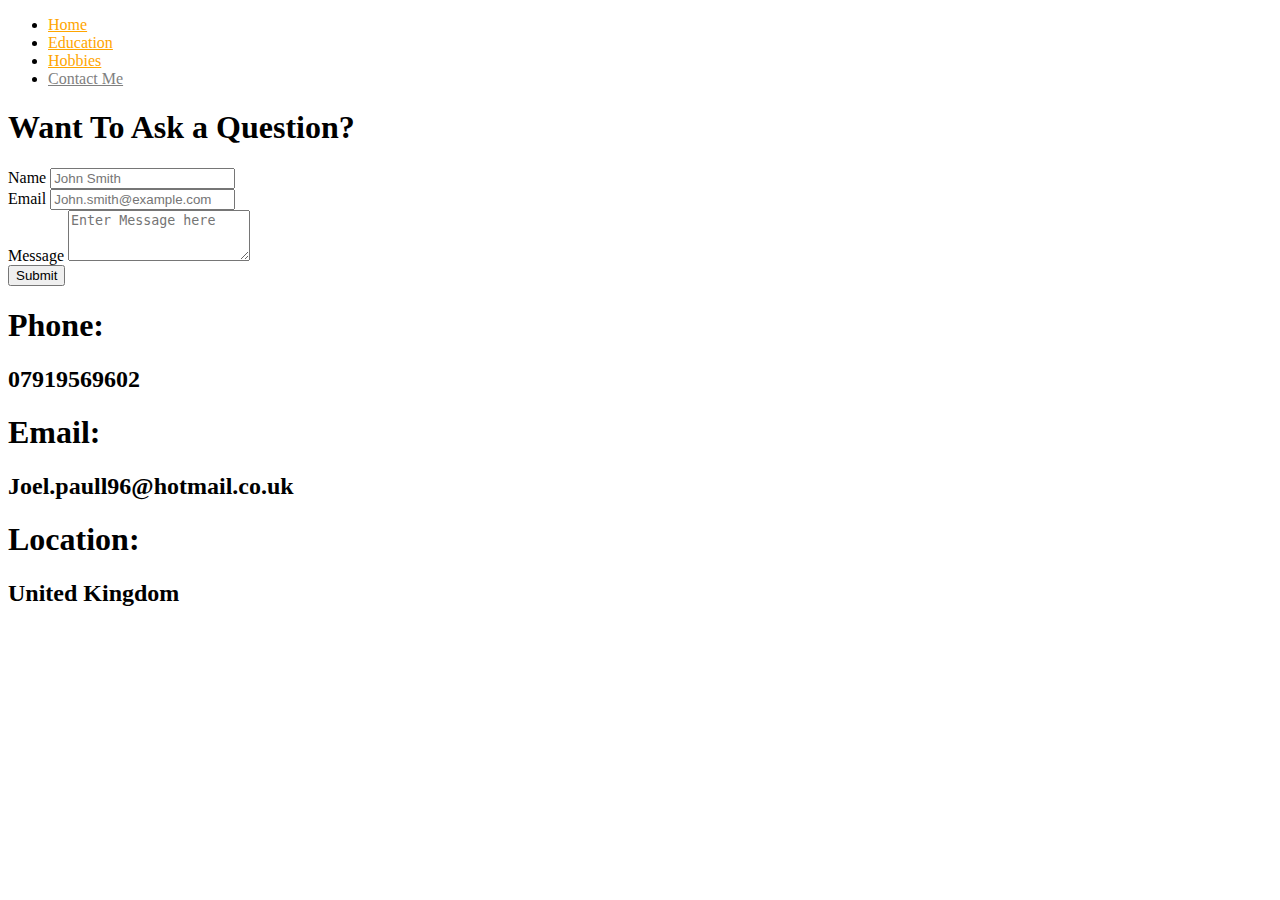
==== contact_me.html @ 49478a06 "Rename homepage/contact_me.html to contact_me.html" ====
<!DOCTYPE html>

<html lang="en">
    <head>
        <link href="https://cdn.jsdelivr.net/npm/bootstrap@5.0.2/dist/css/bootstrap.min.css" rel="stylesheet" integrity="sha384-EVSTQN3/azprG1Anm3QDgpJLIm9Nao0Yz1ztcQTwFspd3yD65VohhpuuCOmLASjC" crossorigin="anonymous">
        <script src="https://cdn.jsdelivr.net/npm/bootstrap@5.0.2/dist/js/bootstrap.bundle.min.js" integrity="sha384-MrcW6ZMFYlzcLA8Nl+NtUVF0sA7MsXsP1UyJoMp4YLEuNSfAP+JcXn/tWtIaxVXM" crossorigin="anonymous"></script>
        <link href="styles.css" rel="stylesheet">
        <link href='http://fonts.googleapis.com/css?family=Oswald:400,300,700' rel='stylesheet' type='text/css'>
        <meta name="viewport" content="width=device-width, initial-scale=1">
        <title>Joel Paull</title>
    </head>
    <style>
    </style>
    <body>
      <div class= mt-3>
        <nav>
        <ul class="nav custom-navbar-text justify-content-center">
          <li class="nav-item">
            <a href="https://joelpaull-automatic-adventure-jvp449qg56j2qxw4-8080.preview.app.github.dev/index.html#" class="nav-link" style="color:orange">Home</a>
          </li>
          <li class="nav-item">
            <a href="https://joelpaull-automatic-adventure-jvp449qg56j2qxw4-8080.preview.app.github.dev/education.html" class="nav-link" style="color:orange">Education</a>
          </li>
          <li class="nav-item">
            <a href="https://joelpaull-automatic-adventure-jvp449qg56j2qxw4-8080.preview.app.github.dev/hobbies.html" class="nav-link" style="color:orange">Hobbies</a>
          </li>
          <li class="nav-item">
            <a href="https://joelpaull-automatic-adventure-jvp449qg56j2qxw4-8080.preview.app.github.dev/contact_me.html" class="nav-link active" style="color:grey">Contact Me</a>
          </li>
        </ul>
      </nav>
    </div>
    <form id="form1">
    <div  class="split right_contact_me container_contact_me row">
      <div>
        <h1 class="mb-3">Want To Ask a Question?</h1>
      </div>
      <div class="mb-3 column_contact_me">
        <label class="form-label">Name</label>
        <input type="text" class="form-control" id="name_input" placeholder="John Smith">
      </div>
      <div class="mb-3 column_contact_me">
        <label class="form-label">Email
        </label>
        <input type="email" class="form-control" id="email_input" placeholder="John.smith@example.com">
      </div>
      <div class="row center">
        <label class="form-label">Message</label>
        <textarea id="text_input" rows="3" placeholder="Enter Message here"></textarea>
      </div>
    </form>
      <div>
        <button type="submit" form="form1"class="button btn btn-outline mt-3"> Submit </button>
      </div>
    </div>
    <div class ="left right">
      <h1 class="contact"> Phone:</h1>
      <h2 class="contact-details"> 07919569602 </h2>
      <h1 class="contact"> Email:</h1>
      <h2 class="contact-details"> Joel.paull96@hotmail.co.uk </h2>
      <h1 class="contact"> Location:</h1>
      <h2 class="contact-details"> United Kingdom </h2>

    </div>
    </body>
</html>
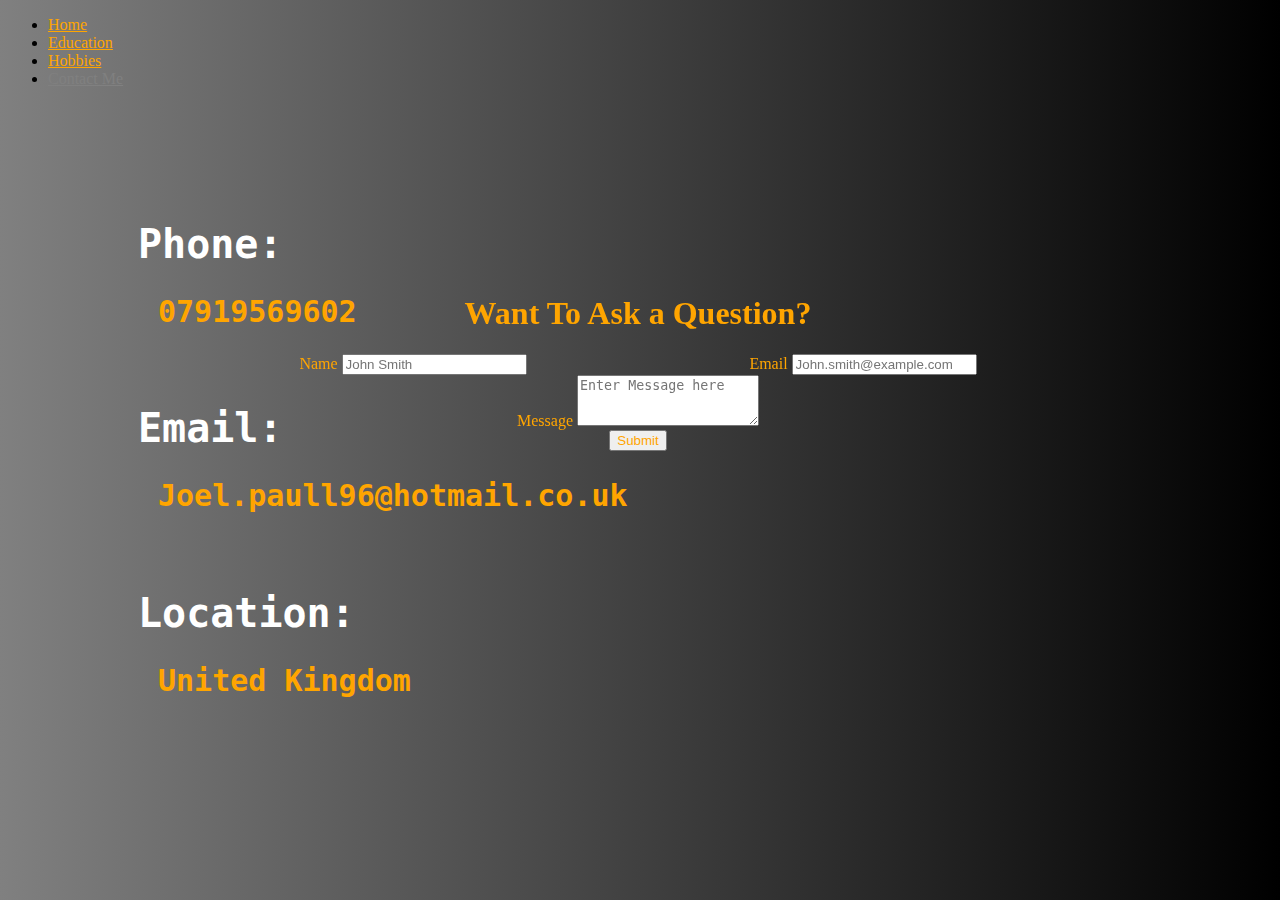
==== commit f960bbf3: "update url for persoanl profile" ====
--- a/contact_me.html
+++ b/contact_me.html
@@ -16,16 +16,16 @@
         <nav>
         <ul class="nav custom-navbar-text justify-content-center">
           <li class="nav-item">
-            <a href="https://joelpaull-automatic-adventure-jvp449qg56j2qxw4-8080.preview.app.github.dev/index.html#" class="nav-link" style="color:orange">Home</a>
+            <a href="https://www.paullj.com/index.html#" class="nav-link" style="color:orange">Home</a>
           </li>
           <li class="nav-item">
-            <a href="https://joelpaull-automatic-adventure-jvp449qg56j2qxw4-8080.preview.app.github.dev/education.html" class="nav-link" style="color:orange">Education</a>
+            <a href="https://www.paullj.com/education.html" class="nav-link" style="color:orange">Education</a>
           </li>
           <li class="nav-item">
-            <a href="https://joelpaull-automatic-adventure-jvp449qg56j2qxw4-8080.preview.app.github.dev/hobbies.html" class="nav-link" style="color:orange">Hobbies</a>
+            <a href="https://www.paullj.com/hobbies.html" class="nav-link" style="color:orange">Hobbies</a>
           </li>
           <li class="nav-item">
-            <a href="https://joelpaull-automatic-adventure-jvp449qg56j2qxw4-8080.preview.app.github.dev/contact_me.html" class="nav-link active" style="color:grey">Contact Me</a>
+            <a href="https://www.paullj.com/contact_me.html" class="nav-link active" style="color:grey">Contact Me</a>
           </li>
         </ul>
       </nav>
--- a/styles.css
+++ b/styles.css
@@ -0,0 +1,160 @@
+.container_center {
+    text-align: center;
+    padding: 15%;
+    color: White;
+    font-size:60px
+}
+
+.form {
+  position: absolute;
+    top: 100px;
+    left: 50px;
+}
+
+.container_contact_me {
+  text-align: center;
+  padding: 15%;
+  color: orange;
+  font-size: medium
+}
+.container_left {
+    text-align: left;
+    padding: 20%;
+    color: orange;
+    font-size:20px
+}
+
+.h1 {
+    font-size:150px;
+    font-family:Andale Mono, monospace;
+}
+
+.body{
+    font-size:18px;
+    font-family: Andale Mono;
+    color: orange;
+}
+  body {
+        background: linear-gradient(to right, grey, black);
+
+  }
+.photo {
+    position: absolute;
+    top: 0px;
+    left: 0px;}
+
+.education-title {
+    color: orange;
+    font-family:Andale Mono, monospace;
+    font-size:40px;
+}
+.education-location {
+    color: orange;
+    font-family:Andale Mono, monospace;
+    font-size:20px;
+    padding-left: 20px
+}
+
+.education {
+    color: white;
+    font-family:Andale Mono, monospace;
+    font-size:25px;
+    padding-top: 10px
+}
+.education-level{
+    font-family:Andale Mono, monospace;
+    font-size:50px;
+    padding-top: 40px
+}
+
+.split {
+    height: 10%;
+    width: 50%;
+    position: fixed;
+    padding-top: 20px;
+  }
+
+  .left {
+    left: 0;
+    padding-top: 40px;
+    padding-left: 250px
+  }
+
+  .right {
+    right:0;
+    padding-top: 40px;
+    padding-left: 130px;
+  }
+  .right_contact_me {
+    right:0;
+    padding-top: 170px;
+    padding-left: 200px;
+    width:900px
+  }
+
+  .far-right {
+    right:0px;
+    top:160px;
+    padding-left: 250px;
+  }
+
+  .logo{
+    padding-top: 30px;
+    padding-left:15px
+  }
+  .logo_git{
+    position: absolute;
+    bottom: 100px;
+    right: 515px;
+    z-index:4
+  }
+  .logo_css{
+    padding-top: 30px;
+    padding-left:22px
+  }
+  .logo_js{
+    padding-top: 30px;
+  }
+
+  .column {
+    float: left;
+    width: 10%;
+  }
+  .column_contact_me {
+    float: left;
+    width: 50%;
+
+  }
+
+  .row_after {
+    padding-top:50px;
+    content: "";
+    clear: both;
+    display: table;
+  }
+
+  .contact-details {
+    color: orange;
+    font-family:Andale Mono, monospace;
+    font-size:30px;
+    padding-left: 20px;
+}
+
+.contact {
+    color: white;
+    font-family:Andale Mono, monospace;
+    font-size:40px;
+    padding-top: 50px}
+
+.button{
+  color:orange
+}
+
+.button:hover{
+  color:white
+}
+
+.center {
+  margin-left: auto;
+  margin-right: auto;
+}
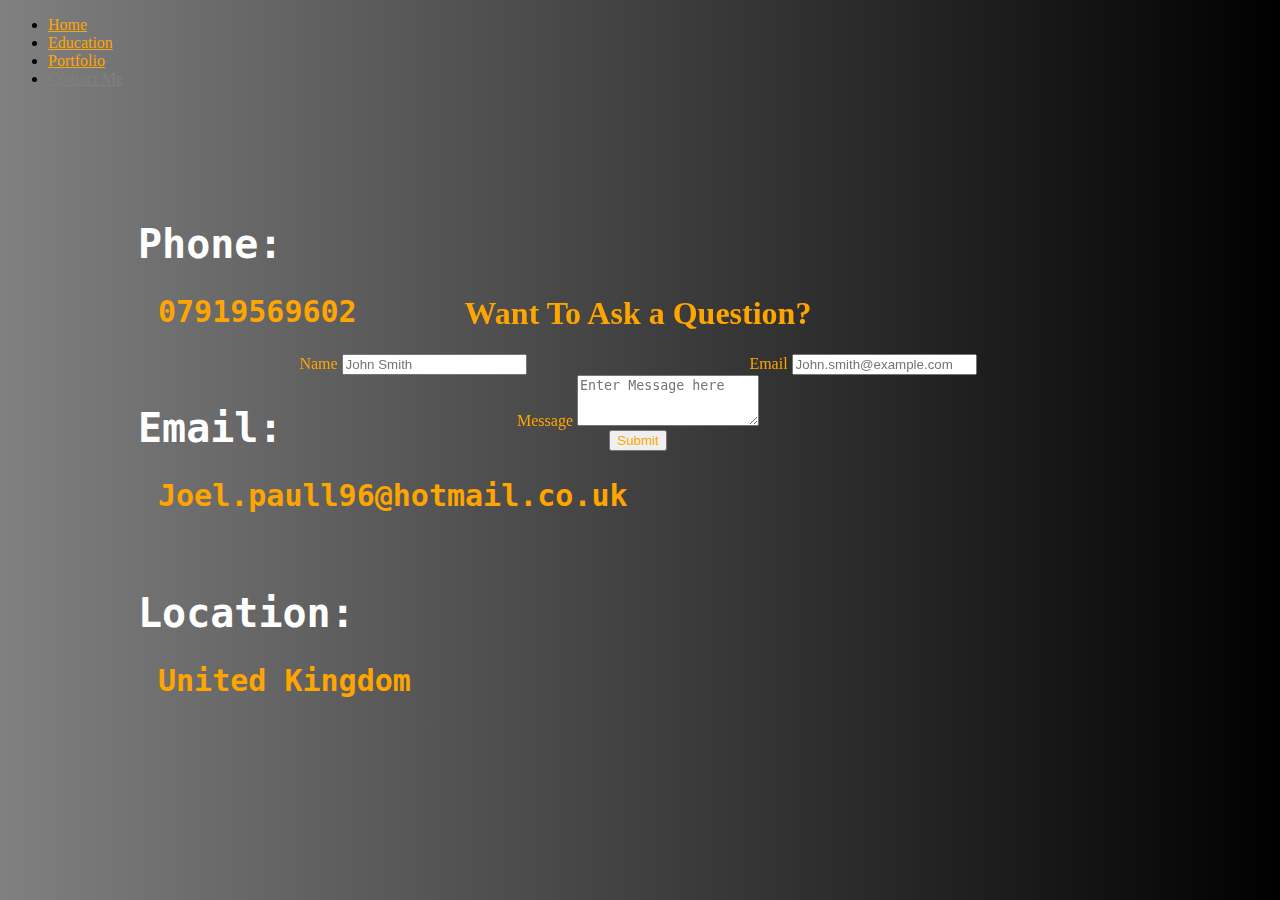
==== commit 97a127ba: "update portfolio tab" ====
--- a/contact_me.html
+++ b/contact_me.html
@@ -16,13 +16,13 @@
         <nav>
         <ul class="nav custom-navbar-text justify-content-center">
           <li class="nav-item">
-            <a href="https://www.paullj.com/index.html#" class="nav-link" style="color:orange">Home</a>
+            <a href="https://www.paullj.com/index.html" class="nav-link" style="color:orange">Home</a>
           </li>
           <li class="nav-item">
             <a href="https://www.paullj.com/education.html" class="nav-link" style="color:orange">Education</a>
           </li>
           <li class="nav-item">
-            <a href="https://www.paullj.com/hobbies.html" class="nav-link" style="color:orange">Hobbies</a>
+            <a href="https://www.paullj.com/portfolio.html" class="nav-link" style="color:orange">Portfolio</a>
           </li>
           <li class="nav-item">
             <a href="https://www.paullj.com/contact_me.html" class="nav-link active" style="color:grey">Contact Me</a>
--- a/styles.css
+++ b/styles.css
@@ -59,12 +59,25 @@
     color: white;
     font-family:Andale Mono, monospace;
     font-size:25px;
-    padding-top: 10px
+    padding-top: 7px
 }
 .education-level{
     font-family:Andale Mono, monospace;
-    font-size:50px;
-    padding-top: 40px
+    font-size:40px;
+    padding-top: 20px
+}
+
+.tech_used{
+  font-family:Andale Mono, monospace;
+  color:orange;
+  font-size:30px;
+  padding-top: 30px;
+}
+.tech {
+  color: white;
+  font-family:Andale Mono, monospace;
+  font-size:20px;
+  padding-top: 20px
 }
 
 .split {
@@ -84,6 +97,16 @@
     right:0;
     padding-top: 40px;
     padding-left: 130px;
+  }
+  .demo_left {
+    left: 0;
+    padding-top: 0px;
+    padding-left: 250px
+  }
+
+  .demo_right {
+    right:0;
+    padding-top: 40px;
   }
   .right_contact_me {
     right:0;
@@ -99,21 +122,15 @@
   }
 
   .logo{
-    padding-top: 30px;
+    padding-top: 20px;
     padding-left:15px
   }
-  .logo_git{
-    position: absolute;
-    bottom: 100px;
-    right: 515px;
-    z-index:4
-  }
   .logo_css{
-    padding-top: 30px;
+    padding-top: 20px;
     padding-left:22px
   }
   .logo_js{
-    padding-top: 30px;
+    padding-top: 20px;
   }
 
   .column {
@@ -127,7 +144,7 @@
   }
 
   .row_after {
-    padding-top:50px;
+    padding-top:40px;
     content: "";
     clear: both;
     display: table;
@@ -158,3 +175,30 @@
   margin-left: auto;
   margin-right: auto;
 }
+
+.portfolio_list {
+  color: white;
+  font-family:Andale Mono, monospace;
+  font-size:15px;
+  padding-top: 10px
+}
+
+.portfolio-title {
+  color: orange;
+  font-family:Andale Mono, monospace;
+  font-size:30px;
+}
+
+.other_projects{
+  color: orange;
+  position: absolute;
+  padding-top: 35%;
+  padding-left: 10%;
+  text-align: center
+
+}
+
+.projects_header{
+  color: white;
+  padding-bottom:5px
+}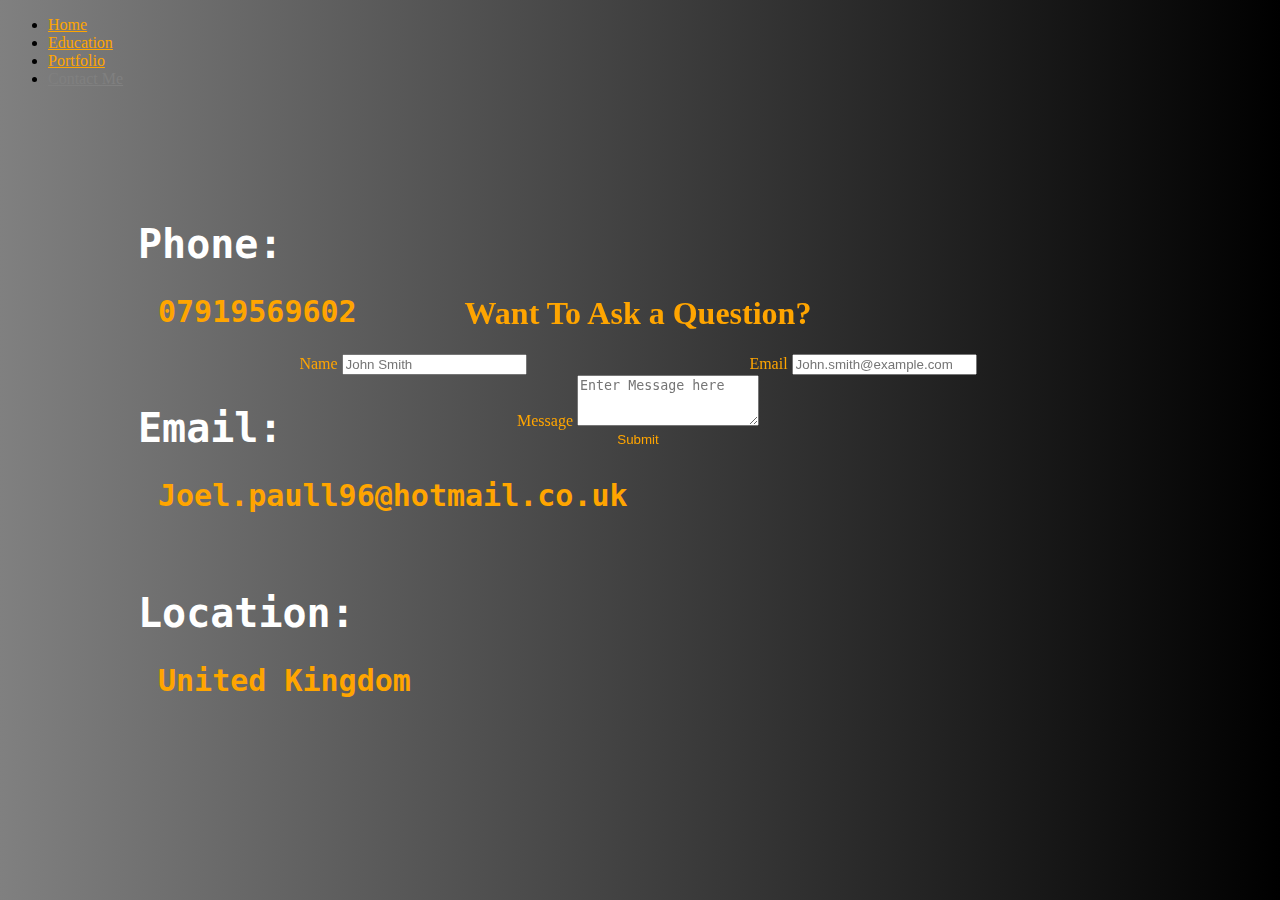
==== commit 6d6972ed: "update links" ====
--- a/contact_me.html
+++ b/contact_me.html
@@ -16,16 +16,16 @@
         <nav>
         <ul class="nav custom-navbar-text justify-content-center">
           <li class="nav-item">
-            <a href="https://www.paullj.com/index.html" class="nav-link" style="color:orange">Home</a>
+            <a href="/index.html" class="nav-link" style="color:orange">Home</a>
           </li>
           <li class="nav-item">
-            <a href="https://www.paullj.com/education.html" class="nav-link" style="color:orange">Education</a>
+            <a href="/education.html" class="nav-link" style="color:orange">Education</a>
           </li>
           <li class="nav-item">
-            <a href="https://www.paullj.com/portfolio.html" class="nav-link" style="color:orange">Portfolio</a>
+            <a href="/portfolio.html" class="nav-link" style="color:orange">Portfolio</a>
           </li>
           <li class="nav-item">
-            <a href="https://www.paullj.com/contact_me.html" class="nav-link active" style="color:grey">Contact Me</a>
+            <a href="/contact_me.html" class="nav-link active" style="color:grey">Contact Me</a>
           </li>
         </ul>
       </nav>
--- a/styles.css
+++ b/styles.css
@@ -62,6 +62,7 @@
     padding-top: 7px
 }
 .education-level{
+    padding-top: 5px;
     font-family:Andale Mono, monospace;
     font-size:40px;
     padding-top: 20px
@@ -71,13 +72,12 @@
   font-family:Andale Mono, monospace;
   color:orange;
   font-size:30px;
-  padding-top: 30px;
+  padding-top: 120px;
 }
 .tech {
   color: white;
   font-family:Andale Mono, monospace;
-  font-size:20px;
-  padding-top: 20px
+  font-size:15px;
 }
 
 .split {
@@ -101,7 +101,8 @@
   .demo_left {
     left: 0;
     padding-top: 0px;
-    padding-left: 250px
+    padding-left: 250px;
+    z-index: 2
   }
 
   .demo_right {
@@ -193,12 +194,22 @@
   color: orange;
   position: absolute;
   padding-top: 35%;
-  padding-left: 10%;
-  text-align: center
+  width:100%;
+  text-align: center;
+  z-index:1
 
 }
 
 .projects_header{
   color: white;
   padding-bottom:5px
+}
+
+button {
+  background-color: transparent;
+  background-repeat: no-repeat;
+  border: none;
+  cursor: pointer;
+  overflow: hidden;
+  outline: none;
 }